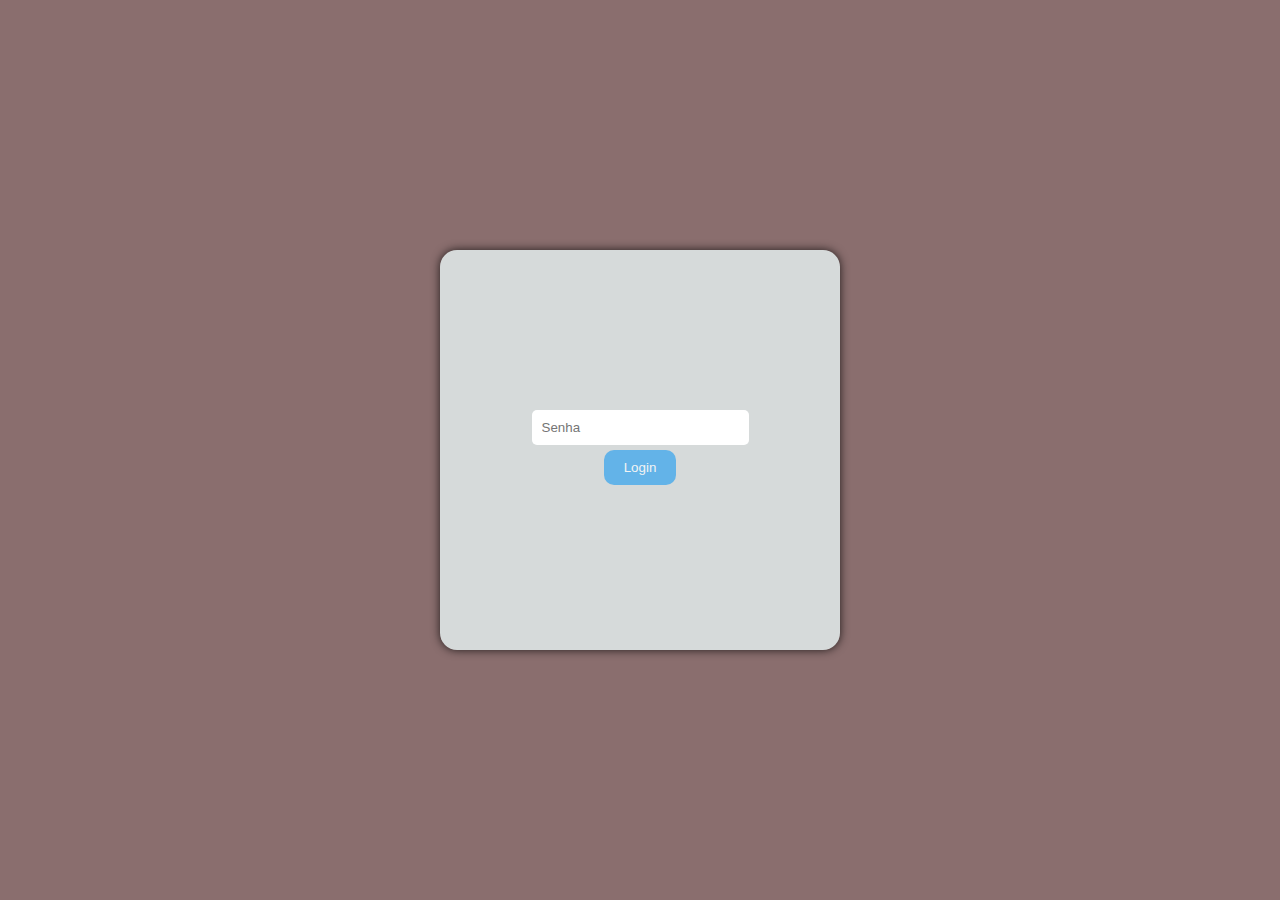
==== index.html @ 09e91e1e "pagina detalhes responsiva, pagina principal, colunas responsiva, falta colocar o select pagina de l" ====
<!DOCTYPE html>
<html lang="en">
<head>
    <meta charset="UTF-8">
    <meta name="viewport" content="width=device-width, initial-scale=1.0">
    <script src="js/hash.js"></script>
    <script src="js/script.js" defer></script>
    <link rel="stylesheet" href="css/styles.css">
    <title>Login Criptografado</title>
</head>
<body>
    <section id="login">
        <div class="container_login">
            <input id="senha" type="password" name="password" placeholder="Senha">
            <button id="logar">Login</button>
            <p id="aviso"></p>
        </div>
    </section>
</body>
</html>
---- css/styles.css ----
*{
    margin: 0;
    padding: 0;
}
body{
    background-color: #8a6e6e;
    display: flex;
    height: 100vh;
    justify-content: center;
}
#login{
    display: flex;
    box-shadow: 0px 0px 10px rgba(0, 0, 0, 0.774);
    width: 400px;
    height: 400px;
    border-radius: 17px;
    margin: auto 0;
    justify-content: center;
    align-items: center;
    background-color: rgb(214, 218, 218);
}
.container_login{
    display: flex;
    flex-direction: column;
    gap: 5px;
    align-items: center;
}
.container_login input{
    border: none;
    border-radius: 5px;
    width: 100%;
    padding: 10px 10px;
}
.container_login button{
    padding: 10px 20px;
    border-radius: 10px;
    border: none;
    cursor: pointer;
    color: #fafafa;
    background-color: rgb(71, 170, 236);
    opacity: .8;
    transition: .5s;
}
.container_login button:hover{
    transform: scale(1.05);
    opacity: 1;
}
#aviso{
    color: #db4646;
    font-weight: bold;
}
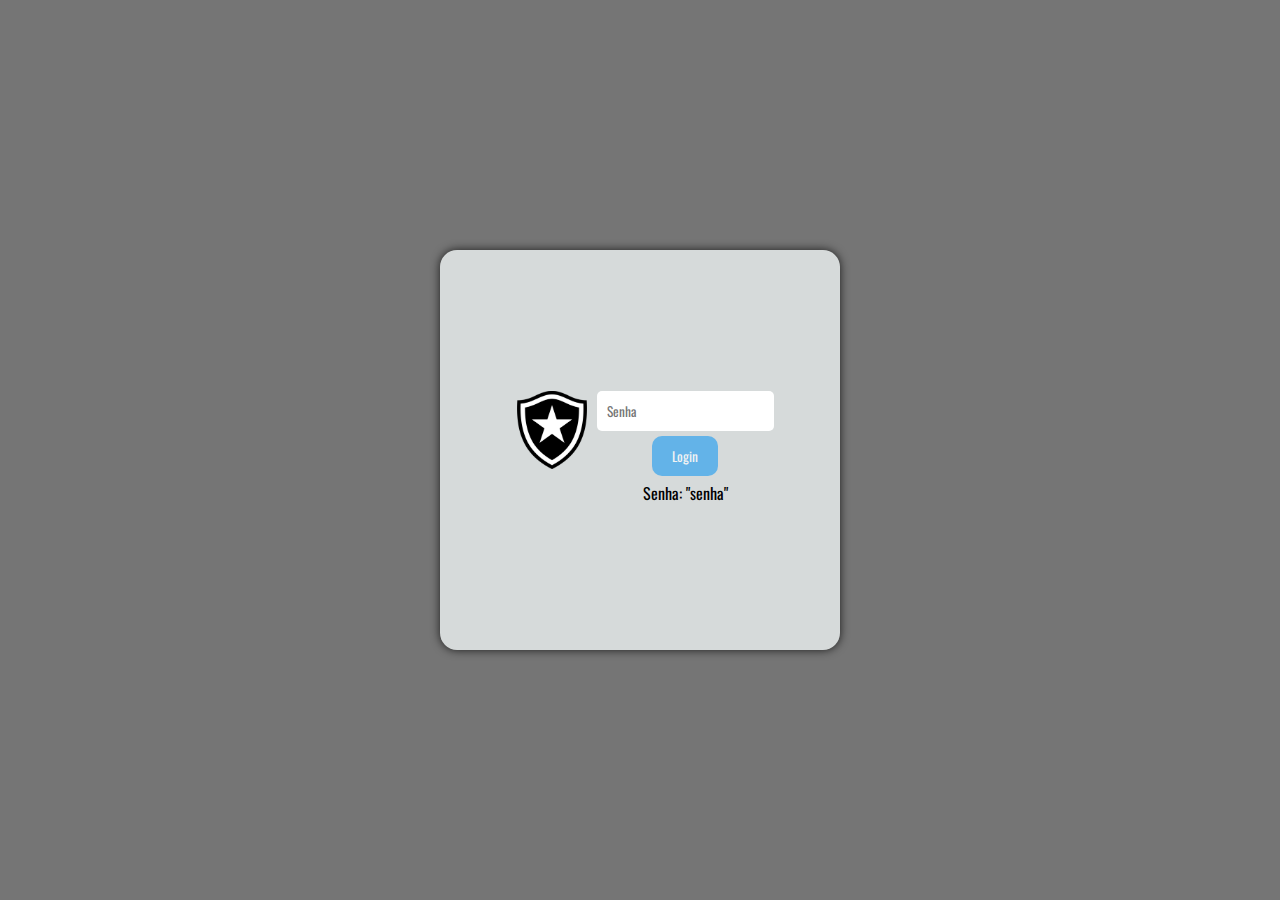
==== commit 7c02eca7: "pronto" ====
--- a/index.html
+++ b/index.html
@@ -3,16 +3,23 @@
 <head>
     <meta charset="UTF-8">
     <meta name="viewport" content="width=device-width, initial-scale=1.0">
-    <script src="js/hash.js"></script>
+    <script src="js/sha256.js"></script>
     <script src="js/script.js" defer></script>
     <link rel="stylesheet" href="css/styles.css">
+    <link rel="preconnect" href="https://fonts.googleapis.com">
+    <link rel="preconnect" href="https://fonts.gstatic.com" crossorigin>
+    <link href="https://fonts.googleapis.com/css2?family=Oswald:wght@200..700&display=swap" rel="stylesheet">
+    <link rel="shortcut icon" href="img/escudo.png">
     <title>Login Criptografado</title>
+    
 </head>
 <body>
     <section id="login">
+        <img id="logo" src="img/escudo.png" alt="logo do botafogo">
         <div class="container_login">
             <input id="senha" type="password" name="password" placeholder="Senha">
             <button id="logar">Login</button>
+            <p>Senha: "senha"</p>
             <p id="aviso"></p>
         </div>
     </section>
--- a/css/styles.css
+++ b/css/styles.css
@@ -1,15 +1,17 @@
 *{
     margin: 0;
     padding: 0;
+    font-family: "OSWALD";
 }
 body{
-    background-color: #8a6e6e;
+    background-color: #757575;
     display: flex;
     height: 100vh;
     justify-content: center;
 }
 #login{
     display: flex;
+    gap: 20px;
     box-shadow: 0px 0px 10px rgba(0, 0, 0, 0.774);
     width: 400px;
     height: 400px;
@@ -48,4 +50,15 @@
 #aviso{
     color: #db4646;
     font-weight: bold;
+}
+#logo{
+    position: relative;
+    top: -20px;
+    width: 70px;
+}
+@media (max-width: 768px) {
+    #login{
+        flex-direction: column;
+        gap: 0px;
+    }
 }